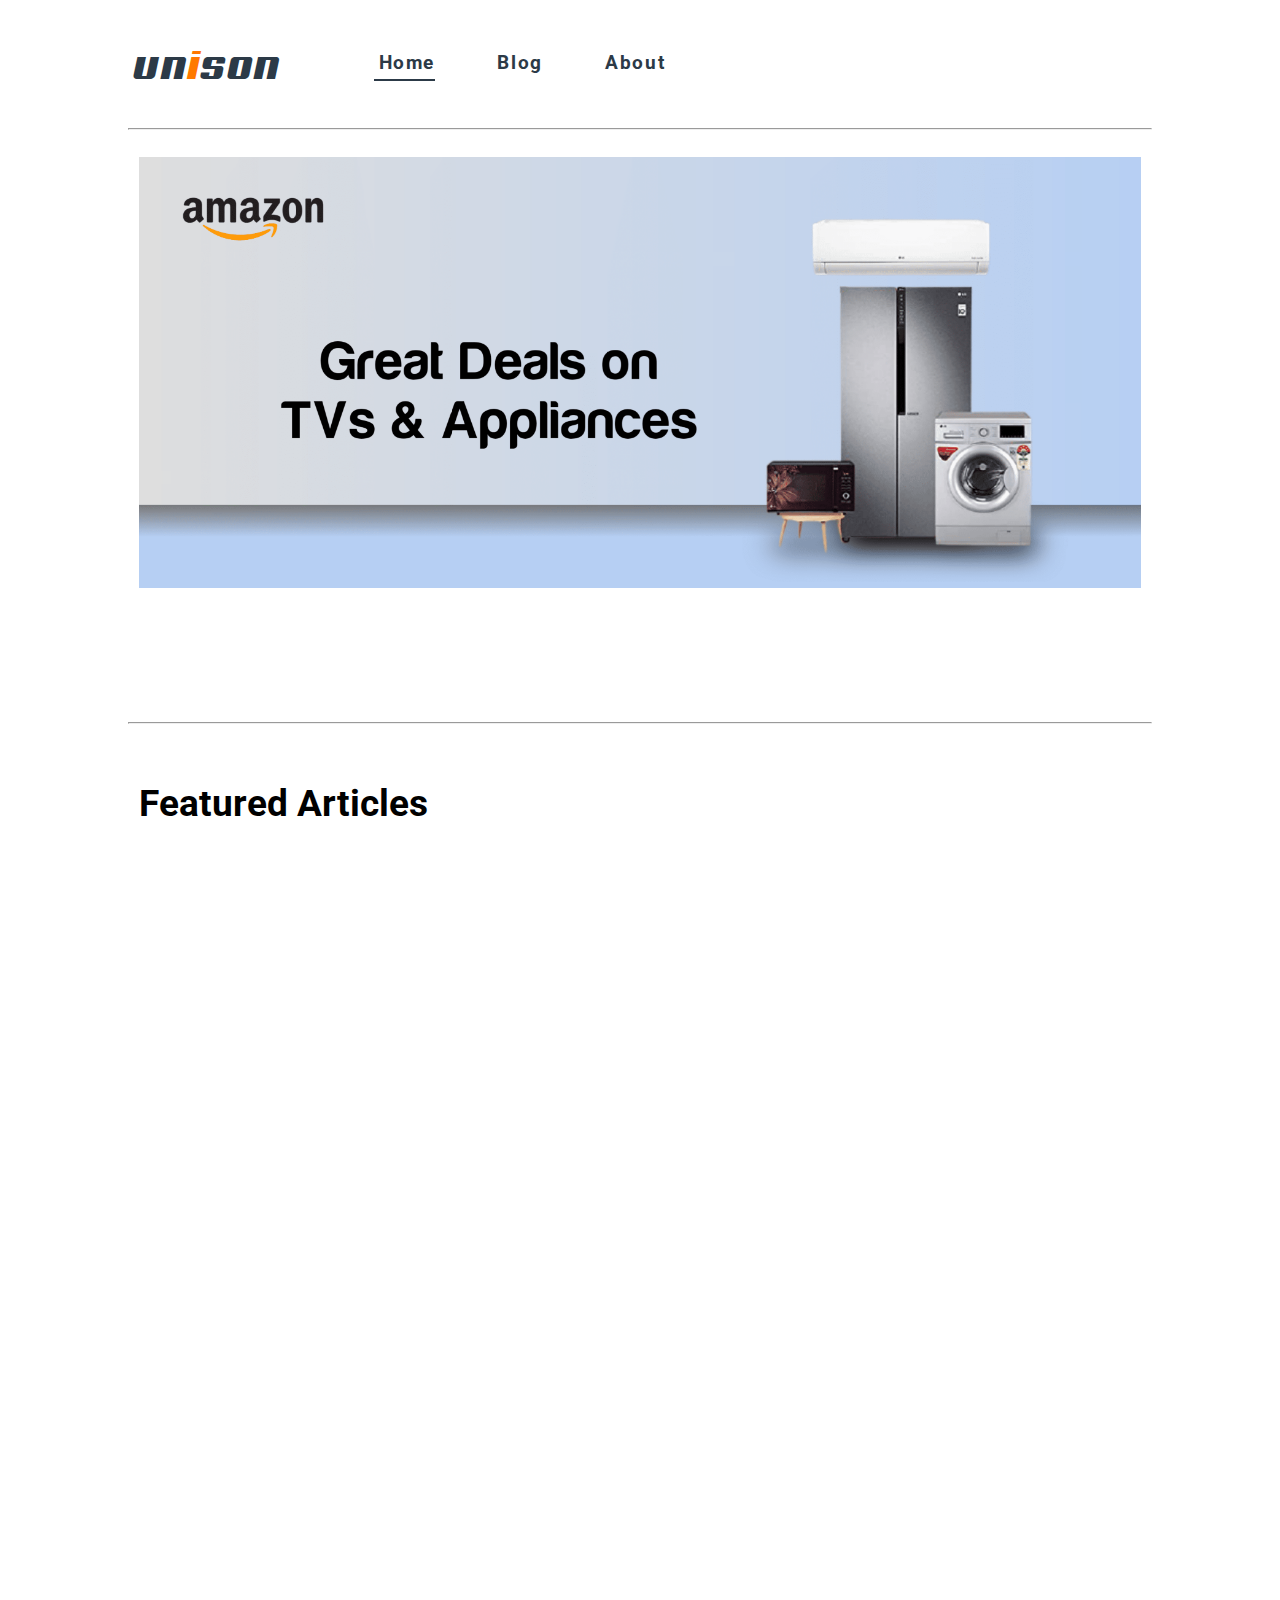
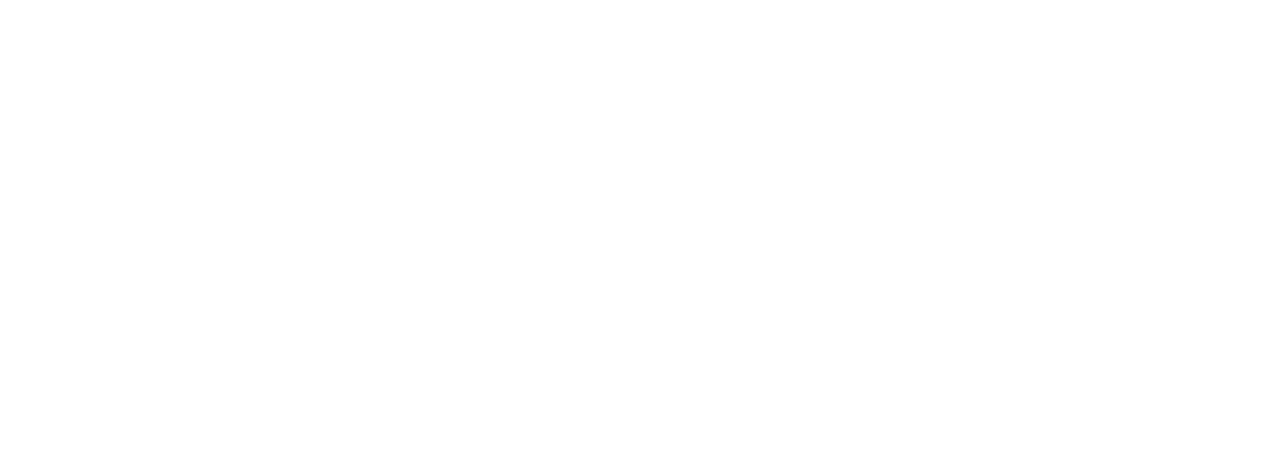
==== index.html @ 6be66cce "Add files via upload" ====
<!DOCTYPE html>
<html lang="en">

<head>
    <meta charset="UTF-8">
    <meta http-equiv="X-UA-Compatible" content="IE=edge">
    <meta name="viewport" content="width=device-width, initial-scale=1.0">
    <title>Unison || Home</title>
    <meta name="theme-color" content="#ff7900">
    <!-- Favicon -->
    <link rel="shortcut icon" href="images/logo.png" type="image/x-icon">
    <!-- CSS  -->
    <link rel="stylesheet" href="style/style.css">
    <!-- Link Swiper's CSS -->
    <link rel="stylesheet" href="https://unpkg.com/swiper/swiper-bundle.min.css" />
    <!-- Font Awesome cdn -->
    <link rel="stylesheet" href="https://use.fontawesome.com/releases/v5.15.4/css/all.css"
        integrity="sha384-DyZ88mC6Up2uqS4h/KRgHuoeGwBcD4Ng9SiP4dIRy0EXTlnuz47vAwmeGwVChigm" crossorigin="anonymous">
</head>

<body>

    <!-- Navigation bar  -->
    <nav class="navigation max_width_1 margin_auto margin_div">
        <div class="nav_left">
            <div class="header"> <a href="#" class="company_name">un<span>i</span>son</a></div>
            <input type="checkbox" id="openSideBarMenu">
            <label for="openSideBarMenu" class="sideBarIconToggle">
                <div class="spinner top_spinner"></div>
                <div class="spinner middle_spinner"></div>
                <div class="spinner bottom_spinner"></div>
            </label>
            <div id="sideBarMenu">

                <ul>
                    <li><a href="index.html" class="active"><i class="fas fa-home fa_icon"></i>home</a></li>
                    <li><a href="blog.html" class="inactive underline_hover"><i class="fas fa-blog fa_icon"></i>blog</a>
                    </li>
                    <li><a href="about.html" class="inactive underline_hover"><i
                                class="fas fa-address-card fa_icon"></i>about</a></li>
                </ul>
            </div>
        </div>
        <div class="nav_right">
            <div class="social_icons">
                <ul>
                    <li><a href="https://www.facebook.com/unison2/" target="_blank"><i
                                class="fab fa-facebook-square facebook"></i></a></li>
                    <li><a href="https://www.instagram.com/main_unison/" target="_blank"><i
                                class="fab fa-instagram instagram"></i></a></li>
                    <li><a href="https://twitter.com/main_unison" target="_blank"><i
                                class="fab fa-twitter twitter"></i></a>
                    </li>
                    <li><a href="https://www.youtube.com/channel/UC8-IPt68KgffmS6Lk6WALVA" target="_blank"><i
                                class="fab fa-youtube youtube"></i></a>
                    </li>
                </ul>
            </div>
        </div>
    </nav>

    <!-- hr after content section -->
    <div class="max_width_1 margin_auto margin_div">
        <hr>
    </div>

    <!-- Content section -->
    <main class="content max_width_1 margin_auto margin_div">
        <!-- Swiper -->
        <div class="swiper mySwiper">
            <div class="swiper-wrapper">

                <!-- Slider 1 -->

                <div class="swiper-slide">
                    <div class="swiper-slide">
                        <a href="https://amzn.to/3myiOqe" class="img_slider_anchor" target="_blank"><img
                                src="images/electronics.png" alt="Electronics home appliances"></a>
                    </div>
                </div>

                <!-- Slider 2 -->

                <div class="swiper-slide">
                    <div class="swiper-slide">
                        <a href="https://amzn.to/3DfegMo" class="img_slider_anchor" target="_blank"><img
                                src="images/mixture.png" alt="Blender and Juicer"></a>
                    </div>
                </div>

                <!-- Slider 3 -->
                <div class="swiper-slide">
                    <div class="swiper-slide">
                        <a href="https://amzn.to/3FgySFM" class="img_slider_anchor" target="_blank"><img
                                src="images/toys.png" alt="Juicer"></a>
                    </div>
                </div>
            </div>

        </div>
        <!-- <div class="swiper-button-next"></div>
                <div class="swiper-button-prev"></div> -->
        <!-- <div class="swiper-pagination"></div> -->
        <!-- </div> -->




    </main>

    <!-- hr after content section -->
    <div class="max_width_1 margin_auto margin_div">
        <hr>
    </div>

    <!-- Home Page article -->
    <div class="home_articles max_width_1 margin_auto font_fam_2 margin_div" id="main_articles_div">
        <h2 class="text_align_center">Featured Articles</h2>
        <!-- Article 1  -->
        <a href="article_html/sample.html" class="home_article">
            <div class="home_article_img">
                <img src="images/logo.png" alt="">
            </div>
            <div class="home_article_content font_fam_2" id="child_article_div">
                <h3>Article 1 Lorem ipsum dolor sit amet consectetur adipisicing.</h3>
                <p>Lorem, ipsum dolor sit amet consectetur adipisicing elit. Tempora voluptates nobis neque. Minima modi
                    odit et sed veniam reiciendis? Assumenda ad harum quo...</p>
                <p>Author: Admin</p>
                <span>26 Sept | <b>5 min read</b></span>
            </div>
        </a>

        <!-- Article 2  -->
        <a href="article_html/sample2.html" class="home_article">
            <div class="home_article_img">
                <img src="images/logo.png" alt="">
            </div>
            <div class="home_article_content font_fam_2" id="child_article_div">
                <h3>Article 2 Lorem ipsum dolor sit amet consectetur adipisicing.</h3>
                <p>Lorem, ipsum dolor sit amet consectetur adipisicing elit. Tempora voluptates nobis neque. Minima modi
                    odit et sed veniam reiciendis? Assumenda ad harum quo...</p>
                <p>Author: Admin</p>
                <span>26 Sept | <b>5 min read</b></span>
            </div>
        </a>

        <!-- Article 3  -->
        <a href="article_html/sample3.html" class="home_article">
            <div class="home_article_img">
                <img src="images/logo.png" alt="">
            </div>
            <div class="home_article_content font_fam_2" id="child_article_div">
                <h3>Article 3Lorem ipsum dolor sit amet consectetur adipisicing.</h3>
                <p>Lorem, ipsum dolor sit amet consectetur adipisicing elit. Tempora voluptates nobis neque. Minima modi
                    odit et sed veniam reiciendis? Assumenda ad harum quo...</p>
                <p>Author: Admin</p>
                <span>26 Sept | <b>5 min read</b></span>
            </div>
        </a>

        <!-- Article 4  -->
        <a href="article_html/sample2.html" class="home_article">
            <div class="home_article_img">
                <img src="images/logo.png" alt="">
            </div>
            <div class="home_article_content font_fam_2" id="child_article_div">
                <h3>Article 4 Lorem ipsum dolor sit amet consectetur adipisicing.</h3>
                <p>Lorem, ipsum dolor sit amet consectetur adipisicing elit. Tempora voluptates nobis neque. Minima modi
                    odit et sed veniam reiciendis? Assumenda ad harum quo...</p>
                <p>Author: Admin</p>
                <span>26 Sept | <b>5 min read</b></span>
            </div>
        </a>

        <!-- Show more -->
        <a href="blog.html" class="show_more">
            <button class="btn show_more_btn">Show More</button>
        </a>

    </div>

    <!-- hr after content section -->
    <div class="max_width_1 margin_auto margin_div">
        <hr>
    </div>

    <!-- Footer section -->
    <footer class="footer">
        <p class="font_fam_2">Copyright &copy; <a href="#"><b>UNISON</b></a> </p>
        <b>
            <p class="font_fam_2"><a href="mailto:mainunison@gmail.com" target="blank"> <i class="far fa-envelope"></i>
                    Send a mail</a></p>
        </b>

    </footer>
</body>


<!-- Swiper JS -->
<script src="https://unpkg.com/swiper/swiper-bundle.min.js"></script>

<!-- Initialize Swiper -->
<!-- <script src="javascript/script.js"></script> -->
<script src="javascript/slider.js"></script>

</html>
---- style/style.css ----
@import url("https://fonts.googleapis.com/css2?family=Baloo+Bhaina+2:wght@500&family=Poppins:wght@600&family=Roboto&family=Ubuntu:wght@500&display=swap");
@font-face {
  font-family: header_font;
  src: url(../fonts/Aero.ttf);
}

.max_width_1 {
  max-width: 80vw;
}

.max_width_2 {
  max-width: 60vw;
}

.margin_auto {
  margin: auto;
}

.margin_div {
  margin-top: 1rem;
  margin-bottom: 1rem;
}

.font_fam_1 {
  font-family: "Baloo Bhaina 2", cursive;
}

.font_fam_2 {
  font-family: "Roboto", sans-serif;
}

.active {
  border-bottom: 2px solid #2c3a47;
}

.inactive:hover {
  border-bottom: 2px solid #cdcdcd;
}

.form_input {
  padding: 9px 22px;
  font-size: 1rem;
  outline: none;
  margin: 0rem 0.7rem;
  font-family: "Roboto", sans-serif;
  border: 0.1rem solid #c7c7c7;
  border-radius: 1.3rem;
}

.form_input:focus {
  border: 0.1rem solid black;
}

.btn {
  padding: 8px 20px;
  font-family: "Roboto", sans-serif;
  font-size: 1rem;
  cursor: pointer;
  background-color: white;
  border: 0.1rem solid black;
  border-radius: 1.3rem;
  -webkit-transition: all 0.3s ease-in-out;
  transition: all 0.3s ease-in-out;
}

.btn:hover {
  background: #1e272e;
  color: white;
}

.fa_icon {
  margin-right: 0.3rem;
}

.facebook:hover {
  color: #4267b2;
}

.instagram:hover {
  color: #c13584;
}

.twitter:hover {
  color: #1da1f2;
}

.youtube:hover {
  color: #ff0000;
}

@media (min-width: 240px) and (max-width: 1200px) {
  body {
    font-size: 55%;
  }
  .max_width_1 {
    max-width: 100vw;
  }
  .max_width_2 {
    max-width: 100vw;
  }
  #openSideBarMenu {
    display: block;
  }
  .responsive_center_btn {
    -ms-flex-item-align: center;
        -ms-grid-row-align: center;
        align-self: center;
    margin-top: 2rem;
  }
  .text_align_center {
    text-align: center;
  }
  .navigation {
    margin: 0;
    padding-top: 0px;
    padding-bottom: 0px;
    padding-right: 0px;
    padding-left: 0px;
  }
  .navigation .popup_bg .popup .blog_search {
    position: relative;
    z-index: 200;
  }
  .header {
    background-color: #fff;
    width: 100vw;
    height: 5rem;
    position: fixed;
    top: 0;
    left: 0;
    z-index: 10;
    display: -webkit-box;
    display: -ms-flexbox;
    display: flex;
    -webkit-box-pack: center;
        -ms-flex-pack: center;
            justify-content: center;
    -webkit-box-align: center;
        -ms-flex-align: center;
            align-items: center;
  }
  #openSideBarMenu:checked ~ #sideBarMenu {
    -webkit-transform: translateX(0px);
            transform: translateX(0px);
  }
  .sideBarIconToggle {
    width: 1.5rem;
    height: 1.5rem;
    position: absolute;
    z-index: 20;
    top: 2rem;
    left: 1rem;
    cursor: pointer;
  }
  #sideBarMenu {
    height: 100%;
    position: fixed;
    left: 0;
    top: 0rem;
    width: 100vw;
    margin-top: 5rem;
    z-index: 10;
    background-color: #fff;
    -webkit-transform: translateX(-100%);
            transform: translateX(-100%);
    -webkit-transition: -webkit-transform 250ms ease-in-out;
    transition: -webkit-transform 250ms ease-in-out;
    transition: transform 250ms ease-in-out;
    transition: transform 250ms ease-in-out, -webkit-transform 250ms ease-in-out;
  }
  #sideBarMenu ul {
    -webkit-box-orient: vertical;
    -webkit-box-direction: normal;
        -ms-flex-direction: column;
            flex-direction: column;
    margin: 0;
    padding: 0;
  }
  #sideBarMenu ul li a {
    margin: 2rem 0rem;
    display: block;
  }
  .spinner {
    height: 3px;
    background: #1e272e;
    -webkit-transition: all 0.3s ease-out;
    transition: all 0.3s ease-out;
  }
  .middle_spinner,
  .bottom_spinner {
    margin-top: 3px;
  }
  #openSideBarMenu:checked ~ .sideBarIconToggle > .spinner.middle_spinner {
    opacity: 0;
  }
  #openSideBarMenu:checked ~ .sideBarIconToggle > .spinner.top_spinner {
    -webkit-transform: rotate(135deg);
            transform: rotate(135deg);
    margin-top: 0.5rem;
  }
  #openSideBarMenu:checked ~ .sideBarIconToggle > .spinner.bottom_spinner {
    -webkit-transform: rotate(-135deg);
            transform: rotate(-135deg);
    margin-top: -0.57rem;
  }
  .search_icon {
    display: block !important;
    z-index: 200;
    position: fixed;
    right: 0.6rem;
    top: 1.5rem;
  }
  .content {
    height: auto !important;
    padding: 0rem .2rem !important;
  }
  .content .swiper-slide {
    display: -webkit-box;
    display: -ms-flexbox;
    display: flex;
    -webkit-box-orient: vertical;
    -webkit-box-direction: reverse;
        -ms-flex-direction: column-reverse;
            flex-direction: column-reverse;
  }
  .content .swiper-slide .content_left h1 {
    text-align: center;
  }
  .home_articles .show_more {
    display: -webkit-box;
    display: -ms-flexbox;
    display: flex;
    -webkit-box-pack: center;
        -ms-flex-pack: center;
            justify-content: center;
    -webkit-box-align: center;
        -ms-flex-align: center;
            align-items: center;
  }
  .popup_bg {
    position: fixed;
    width: 100%;
    height: 100vh;
    top: 0;
    left: 0;
    background-color: rgba(30, 39, 46, 0.55);
    display: -webkit-box;
    display: -ms-flexbox;
    display: flex;
    -webkit-box-pack: center;
        -ms-flex-pack: center;
            justify-content: center;
    -webkit-box-align: center;
        -ms-flex-align: center;
            align-items: center;
    visibility: hidden;
    opacity: 0;
    -webkit-transition: all 0.5s ease-in-out;
    transition: all 0.5s ease-in-out;
  }
  .popup_bg .popup {
    position: relative;
    background-color: white;
    width: 90%;
    height: 25vh;
    display: -webkit-box;
    display: -ms-flexbox;
    display: flex;
    -webkit-box-pack: none;
        -ms-flex-pack: none;
            justify-content: none;
    -webkit-box-align: center;
        -ms-flex-align: center;
            align-items: center;
    -webkit-box-orient: vertical;
    -webkit-box-direction: normal;
        -ms-flex-direction: column;
            flex-direction: column;
    padding: 0.5rem;
    border-radius: 0.5rem;
  }
  .popup_bg .popup .blog_search {
    margin-top: 2rem;
  }
  .bg_active {
    visibility: visible;
    opacity: 1;
  }
  .popup_close {
    position: absolute;
    top: 0.8rem;
    right: 0.8rem;
    font-weight: bold;
    cursor: pointer;
    font-size: 1.2rem;
    display: block !important;
  }
}

@media (min-width: 240px) and (max-width: 550px) {
  .home_articles .home_article {
    display: -webkit-box;
    display: -ms-flexbox;
    display: flex;
    -webkit-box-orient: vertical;
    -webkit-box-direction: normal;
        -ms-flex-direction: column;
            flex-direction: column;
    padding: 2rem 1rem !important;
  }
  .hide_responsive {
    display: none;
  }
  .content_right img {
    height: 15rem !important;
  }
  .home_article_content h3, .home_article_content p {
    line-height: 1.5;
  }
}

.about {
  display: -webkit-box;
  display: -ms-flexbox;
  display: flex;
  -webkit-box-pack: center;
      -ms-flex-pack: center;
          justify-content: center;
  -webkit-box-align: center;
      -ms-flex-align: center;
          align-items: center;
  padding: 2rem;
  height: auto;
  width: 80vw;
  margin: auto;
  font-family: "Roboto", sans-serif;
}

.about .about_content {
  display: -webkit-box;
  display: -ms-flexbox;
  display: flex;
  -webkit-box-pack: center;
      -ms-flex-pack: center;
          justify-content: center;
  -webkit-box-align: normal;
      -ms-flex-align: normal;
          align-items: normal;
  -webkit-box-orient: vertical;
  -webkit-box-direction: normal;
      -ms-flex-direction: column;
          flex-direction: column;
  color: #1e272e;
}

.about .about_content h1,
.about .about_content h2,
.about .about_content h3 {
  font-size: 2rem;
  font-weight: 900;
}

.about .about_content li,
.about .about_content p {
  font-size: 1rem;
  line-height: 1.5;
}

.about .about_content p span {
  display: inline-block;
}

.about .about_content .social_icons ul {
  display: -webkit-box;
  display: -ms-flexbox;
  display: flex;
  -webkit-box-pack: start;
      -ms-flex-pack: start;
          justify-content: flex-start;
  -webkit-box-align: center;
      -ms-flex-align: center;
          align-items: center;
  padding-left: 0;
}

.about .about_content .social_icons ul li {
  list-style: none;
}

.about .about_content .social_icons ul li a {
  margin: 0rem 1rem;
  font-size: 2rem;
  color: #1e272e;
}

.about .about_content .social_icons ul li a i {
  -webkit-transition: all 0.2s ease-in-out;
  transition: all 0.2s ease-in-out;
}

.about .about_image img {
  height: 25rem;
}

.facebook:hover {
  color: #4267b2;
}

.instagram:hover {
  color: #c13584;
}

.twitter:hover {
  color: #1da1f2;
}

.youtube:hover {
  color: #ff0000;
}

@media (min-width: 240px) and (max-width: 1200px) {
  .about {
    -webkit-box-orient: vertical;
    -webkit-box-direction: reverse;
        -ms-flex-direction: column-reverse;
            flex-direction: column-reverse;
    width: 100vw;
  }
  .about_image img {
    height: 15rem !important;
  }
}

.swiper {
  width: 100%;
  height: 100%;
}

.swiper-slide {
  /* Center slide text vertically */
  display: -webkit-box;
  display: -ms-flexbox;
  display: flex;
  -webkit-box-pack: center;
      -ms-flex-pack: center;
          justify-content: center;
  -webkit-box-align: center;
      -ms-flex-align: center;
          align-items: center;
}

.swiper-slide img {
  display: block;
  width: 100%;
  height: 100%;
}

.content {
  height: 35rem;
  display: -webkit-box;
  display: -ms-flexbox;
  display: flex;
  -webkit-box-pack: none;
      -ms-flex-pack: none;
          justify-content: none;
  -webkit-box-align: none;
      -ms-flex-align: none;
          align-items: none;
  padding: 0.7rem;
}

.content .content_left {
  font-family: "Baloo Bhaina 2", cursive;
  display: -webkit-box;
  display: -ms-flexbox;
  display: flex;
  -webkit-box-pack: center;
      -ms-flex-pack: center;
          justify-content: center;
  -webkit-box-align: none;
      -ms-flex-align: none;
          align-items: none;
  -webkit-box-orient: vertical;
  -webkit-box-direction: normal;
      -ms-flex-direction: column;
          flex-direction: column;
}

.content .content_left h1 {
  font-size: 2.3rem;
  padding: 0rem;
  margin: 0rem;
  text-align: left;
}

.content .content_left p {
  font-size: 1.2rem;
  margin: 0rem;
  text-align: left;
}

.content .content_left .btn {
  width: 8rem;
}

.content .content_right {
  width: 50%;
  display: -webkit-box;
  display: -ms-flexbox;
  display: flex;
  -webkit-box-pack: center;
      -ms-flex-pack: center;
          justify-content: center;
  -webkit-box-align: center;
      -ms-flex-align: center;
          align-items: center;
}

.content .content_right img {
  height: 20rem;
  width: auto;
}

.img_slider_anchor {
  display: inline-block;
}

.blog_search::-webkit-input-placeholder {
  font-family: "FontAwesome";
}

.blog_search:-ms-input-placeholder {
  font-family: "FontAwesome";
}

.blog_search::-ms-input-placeholder {
  font-family: "FontAwesome";
}

.blog_search::placeholder {
  font-family: "FontAwesome";
}

.blog_search {
  font-family: "Roboto", sans-serif;
}

body {
  margin: 0;
  height: 2000px;
}

.icon-bar {
  position: fixed;
  top: 50%;
  -webkit-transform: translateY(-50%);
          transform: translateY(-50%);
}

.icon-bar a {
  display: block;
  text-align: center;
  padding: 16px;
  -webkit-transition: all 0.3s ease;
  transition: all 0.3s ease;
  color: white;
  font-size: 20px;
  -webkit-transition: all .3s ease;
  transition: all .3s ease;
}

.icon-bar a:hover {
  background-color: #1e272e;
}

.blog_page_facebook {
  background: #3B5998;
  color: white;
}

.blog_page_twitter {
  background: #55ACEE;
  color: white;
}

.blog_page_google {
  background: #dd4b39;
  color: white;
}

.blog_page_linkedin {
  background: #007bb5;
  color: white;
}

.blog_page_youtube {
  background: #bb0000;
  color: white;
}

.blog_page_content {
  margin-left: 75px;
  font-size: 30px;
}

/* Content */
body {
  overflow-x: hidden;
  scroll-behavior: smooth;
}

.article_content_page {
  padding: 1rem 5.625rem;
  font-family: "Roboto", sans-serif;
}

.article_content_page h1 {
  font-family: "Poppins", sans-serif;
  font-size: 3.5rem;
}

.article_content_page p {
  line-height: 1.9;
  font-size: 1rem;
}

.article_content_page img {
  max-height: 31.25rem;
  max-width: 18.125rem;
}

/* Share Buttons */
.share-btn-container {
  background: #fff;
  display: -webkit-box;
  display: -ms-flexbox;
  display: flex;
  -webkit-box-orient: vertical;
  -webkit-box-direction: normal;
      -ms-flex-direction: column;
          flex-direction: column;
  padding: 1rem;
  -webkit-box-shadow: 0 0.25rem 0.5rem rgba(0, 0, 0, 0.3);
          box-shadow: 0 0.25rem 0.5rem rgba(0, 0, 0, 0.3);
  position: fixed;
  top: 50%;
  -webkit-transform: translateY(-50%);
          transform: translateY(-50%);
}

.share-btn-container a i {
  font-size: 2rem;
}

.share-btn-container a {
  margin: 0.75rem 0;
  -webkit-transition: 500ms;
  transition: 500ms;
}

.share-btn-container a:hover {
  -webkit-transform: scale(1.2);
          transform: scale(1.2);
}

.share-btn-container .fa-facebook {
  color: #3b5998;
}

.share-btn-container .fa-twitter {
  color: #1da1f2;
}

.share-btn-container .fa-linkedin {
  color: #0077b5;
}

.share-btn-container .fa-pinterest {
  color: #bd081c;
}

.share-btn-container .fa-whatsapp {
  color: #25d366;
}

.scrollBtn {
  position: fixed;
  right: 4rem;
  bottom: 5rem;
  font-size: 1.5rem;
  cursor: pointer;
  padding: .7rem 1rem;
  border-radius: 50%;
  opacity: .8;
}

/* Media Queries for article pages*/
@media (max-width: 550px) {
  .article_content_page {
    padding: .5rem 1rem;
    padding-bottom: 4rem;
  }
  .article_content_page h1 {
    text-align: center;
    font-size: 3rem;
    margin-top: 0rem;
  }
  .share-btn-container {
    -webkit-transform: unset;
            transform: unset;
    top: unset;
    left: 0;
    bottom: 0;
    width: 100%;
    -webkit-box-orient: horizontal;
    -webkit-box-direction: normal;
        -ms-flex-direction: row;
            flex-direction: row;
    -webkit-box-shadow: 0.25rem 0 0.5rem rgba(0, 0, 0, 0.3);
            box-shadow: 0.25rem 0 0.5rem rgba(0, 0, 0, 0.3);
    padding: 1rem 0;
    -webkit-box-pack: center;
        -ms-flex-pack: center;
            justify-content: center;
  }
  .share-btn-container a {
    margin: 0 1rem;
  }
  .scrollBtn {
    position: fixed;
    right: 0.7rem;
    bottom: 5rem;
  }
}

* {
  -webkit-box-sizing: border-box;
          box-sizing: border-box;
}

body,
html {
  overflow-x: hidden;
  height: 100%;
}

::-moz-selection {
  color: #ff7900;
}

::selection {
  color: #ff7900;
}

body {
  font-size: 62.5%;
  margin: 0;
  padding: 0;
}

#openSideBarMenu {
  display: none;
}

.navigation {
  height: 6rem;
  display: -webkit-box;
  display: -ms-flexbox;
  display: flex;
  -webkit-box-pack: justify;
      -ms-flex-pack: justify;
          justify-content: space-between;
  -webkit-box-align: center;
      -ms-flex-align: center;
          align-items: center;
  font-family: "Baloo Bhaina 2", cursive;
  padding: 0.4rem;
}

.navigation .nav_left {
  display: -webkit-box;
  display: -ms-flexbox;
  display: flex;
  -webkit-box-pack: center;
      -ms-flex-pack: center;
          justify-content: center;
  -webkit-box-align: center;
      -ms-flex-align: center;
          align-items: center;
}

.navigation .nav_left a {
  font-size: 2.5rem;
  font-family: header_font;
  text-decoration: none;
  color: #2c3a47;
  letter-spacing: 0.1rem;
}

.navigation .nav_left a span {
  color: #ff7900;
}

.navigation .nav_left ul {
  display: -webkit-box;
  display: -ms-flexbox;
  display: flex;
  -webkit-box-pack: center;
      -ms-flex-pack: center;
          justify-content: center;
  -webkit-box-align: center;
      -ms-flex-align: center;
          align-items: center;
  margin: 0rem 1.5rem;
}

.navigation .nav_left ul li {
  list-style: none;
  padding: 0rem 1rem;
}

.navigation .nav_left ul li a {
  text-decoration: none;
  margin: 0rem 0.8rem;
  text-transform: capitalize;
  font-family: "Roboto", sans-serif;
  color: #2c3a47;
  letter-spacing: 0.1rem;
  font-size: 1.2rem;
  font-weight: bold;
  padding-bottom: 0.3rem;
  -webkit-transition: all 0.3s ease;
  transition: all 0.3s ease;
}

.navigation .nav_left ul li a i:hover {
  color: black;
}

.navigation .nav_left ul li a:hover {
  color: black;
}

.navigation .nav_right .search_icon {
  display: none;
}

.navigation .nav_right .social_icons ul {
  display: -webkit-box;
  display: -ms-flexbox;
  display: flex;
  -webkit-box-pack: center;
      -ms-flex-pack: center;
          justify-content: center;
  -ms-flex-line-pack: center;
      align-content: center;
}

.navigation .nav_right .social_icons ul li {
  list-style: none;
}

.navigation .nav_right .social_icons ul li a {
  margin: 0rem 1rem;
  font-size: 2rem;
  color: #1e272e;
}

.navigation .nav_right .social_icons ul li a i {
  -webkit-transition: all 0.3s ease-in-out;
  transition: all 0.3s ease-in-out;
}

.navigation .nav_right .search_btn {
  background-color: #1e272e;
  color: white;
}

.navigation .nav_right .search_btn:hover {
  color: #1e272e;
  background: white;
}

.popup_close {
  display: none;
}

.home_articles {
  height: auto;
  padding: 0.7rem;
}

.home_articles h2 {
  font-size: 2.3rem;
}

.home_articles .home_article {
  display: -webkit-box;
  display: -ms-flexbox;
  display: flex;
  padding: 2rem;
  text-decoration: none;
  color: black;
  -webkit-transition: all 0.1s ease-in;
  transition: all 0.1s ease-in;
}

.home_articles .home_article:hover {
  -webkit-box-shadow: 0 4px 8px 0 rgba(0, 0, 0, 0.2), 0 6px 20px 0 rgba(0, 0, 0, 0.19);
          box-shadow: 0 4px 8px 0 rgba(0, 0, 0, 0.2), 0 6px 20px 0 rgba(0, 0, 0, 0.19);
}

.home_articles .home_article .home_article_img {
  -ms-flex-item-align: center;
      -ms-grid-row-align: center;
      align-self: center;
}

.home_articles .home_article .home_article_img img {
  height: 8rem;
}

.home_articles .home_article .home_article_content {
  -ms-flex-item-align: center;
      -ms-grid-row-align: center;
      align-self: center;
  padding: 0rem 2rem;
}

.home_articles .home_article .home_article_content h3 {
  font-size: 1.2rem;
}

.home_articles .home_article .home_article_content p,
.home_articles .home_article .home_article_content span {
  font-size: 1rem;
  line-height: 1.5;
}

.home_articles .show_more {
  color: #1e272e;
  text-decoration: none;
  margin-top: 2rem;
}

.home_articles .show_more .show_more_btn {
  margin-top: 1rem;
}

.home_articles .show_more .show_more_btn:hover {
  color: white;
  background-color: #1e272e;
}

.footer {
  height: 6rem;
  color: #272727;
  display: -webkit-box;
  display: -ms-flexbox;
  display: flex;
  -webkit-box-pack: center;
      -ms-flex-pack: center;
          justify-content: center;
  -webkit-box-align: center;
      -ms-flex-align: center;
          align-items: center;
  -webkit-box-orient: vertical;
  -webkit-box-direction: normal;
      -ms-flex-direction: column;
          flex-direction: column;
}

.footer p {
  font-size: 1rem;
  margin: 0.5rem;
}

.footer p a {
  color: black;
  text-decoration: none;
}

.footer p a .far {
  font-size: 1.2rem;
}

.footer p a:hover {
  text-decoration: underline;
}
/*# sourceMappingURL=style.css.map */
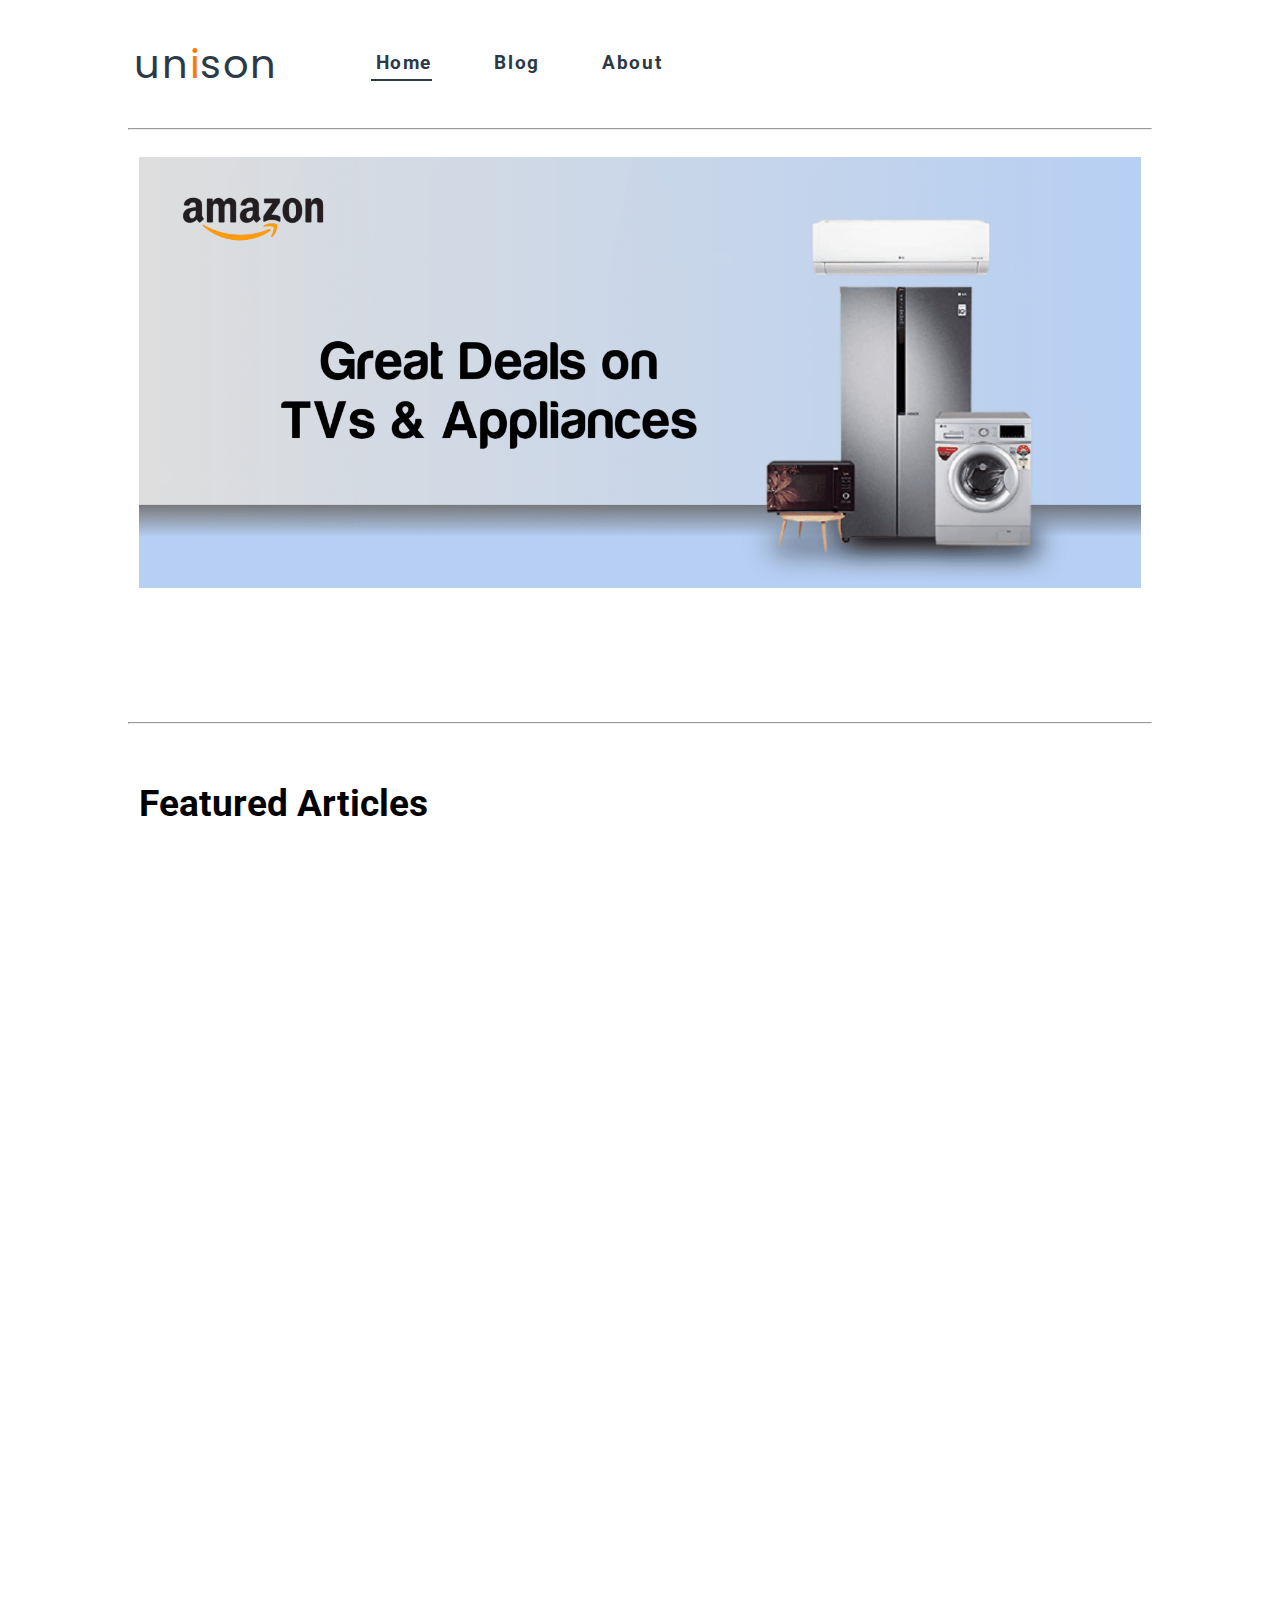
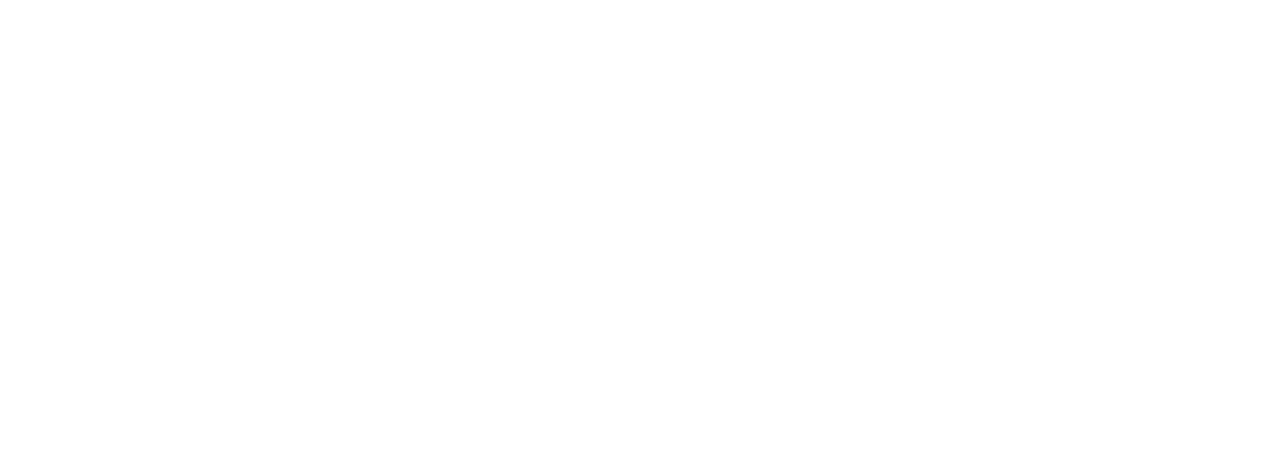
==== commit 606ce2dc: "Update index.html" ====
--- a/index.html
+++ b/index.html
@@ -6,9 +6,8 @@
     <meta http-equiv="X-UA-Compatible" content="IE=edge">
     <meta name="viewport" content="width=device-width, initial-scale=1.0">
     <title>Unison || Home</title>
-    <meta name="theme-color" content="#ff7900">
-    <!-- Favicon -->
-    <link rel="shortcut icon" href="images/logo.png" type="image/x-icon">
+
+    <!-- Necessary tags  -->
     <!-- CSS  -->
     <link rel="stylesheet" href="style/style.css">
     <!-- Link Swiper's CSS -->
@@ -16,6 +15,47 @@
     <!-- Font Awesome cdn -->
     <link rel="stylesheet" href="https://use.fontawesome.com/releases/v5.15.4/css/all.css"
         integrity="sha384-DyZ88mC6Up2uqS4h/KRgHuoeGwBcD4Ng9SiP4dIRy0EXTlnuz47vAwmeGwVChigm" crossorigin="anonymous">
+    <!-- Favicon -->
+    <link rel="shortcut icon" href="favicon.png" type="image/x-icon">
+    <!-- Theme color  -->
+    <meta name="theme-color" content="#ff7900">
+
+
+    <!-- All important meta tags for SEO  -->
+
+    <!-- HTML Meta Tags -->
+    <title>Committed to simplifying e-commerce for you!!!</title>
+    <meta name="description"
+        content="At Unison we write articles about the offers on the e-commerce platforms so that you can make most of the offers, we select the product that fits your personality.">
+
+    <!-- Facebook Meta Tags -->
+    <meta property="og:url" content="https://unisonweb.netlify.app/">
+    <meta property="og:type" content="website">
+    <meta property="og:title" content="Committed to simplifying e-commerce for you!!!">
+    <meta property="og:description"
+        content="At Unison we write articles about the offers on the e-commerce platforms so that you can make most of the offers, we select the product that fits your personality.">
+    <meta property="og:image"
+        content="https://scontent.fbom4-2.fna.fbcdn.net/v/t39.30808-6/241194850_114610044316230_4821732176566187251_n.jpg?_nc_cat=103&ccb=1-5&_nc_sid=e3f864&_nc_ohc=InTFp_KviBEAX-do3oA&_nc_ht=scontent.fbom4-2.fna&oh=57b57043ecafef1f9e974b4fab79d7e7&oe=616DEA3C">
+
+    <!-- Twitter Meta Tags -->
+    <meta name="twitter:card" content="summary_large_image">
+    <meta property="twitter:domain" content="unisonweb.netlify.app">
+    <meta property="twitter:url" content="https://unisonweb.netlify.app/">
+    <meta name="twitter:title" content="Committed to simplifying e-commerce for you!!!">
+    <meta name="twitter:description"
+        content="At Unison we write articles about the offers on the e-commerce platforms so that you can make most of the offers, we select the product that fits your personality.">
+    <meta name="twitter:image"
+        content="https://scontent.fbom4-2.fna.fbcdn.net/v/t39.30808-6/241194850_114610044316230_4821732176566187251_n.jpg?_nc_cat=103&ccb=1-5&_nc_sid=e3f864&_nc_ohc=InTFp_KviBEAX-do3oA&_nc_ht=scontent.fbom4-2.fna&oh=57b57043ecafef1f9e974b4fab79d7e7&oe=616DEA3C">
+
+    <!-- Meta Tags Generated via https://www.opengraph.xyz -->
+
+    <!-- All verification tags  -->
+
+    <!-- Google verification tag  -->
+    <meta name="google-site-verification" content="PzPlPDq-4ECaoZ4iN3tGJTCeJTTHN2AqEAPtrd4xA6I" />
+    <!-- Pinterest veriification meta tag -->
+    <meta name="p:domain_verify" content="7bb229046f399baaa0748f13550b415d" />
+
 </head>
 
 <body>
@@ -84,7 +124,8 @@
                 <div class="swiper-slide">
                     <div class="swiper-slide">
                         <a href="https://amzn.to/3DfegMo" class="img_slider_anchor" target="_blank"><img
-                                src="images/mixture.png" alt="Blender and Juicer"></a>
+                                src="images/mixture.png" alt="Get huge discounts on kitchen appliances and home decors on Amazon, Amazon's Great Indian festival.
+                                Blenders, Mixture, Dishes"></a>
                     </div>
                 </div>
 
@@ -92,9 +133,19 @@
                 <div class="swiper-slide">
                     <div class="swiper-slide">
                         <a href="https://amzn.to/3FgySFM" class="img_slider_anchor" target="_blank"><img
-                                src="images/toys.png" alt="Juicer"></a>
+                                src="images/toys.png" alt="Get an exciting offer on Amazon's Great Indian Festival on the books, toys, gaming, and a lot more.
+                                Kid toys, Kid's toys"></a>
                     </div>
                 </div>
+
+                <!-- Slider 4  -->
+                <!-- <div class="swiper-slide">
+                    <div class="swiper-slide">
+                        <a href="https://amzn.to/3FgySFM" class="img_slider_anchor" target="_blank"><img
+                                src="images/stainless-steel.png" alt="Get an exciting offer on Amazon's Great Indian Festival on the stainless steel and a lot more.
+                                Stainless steel, water bottle, thermous"></a>
+                    </div>
+                </div> -->
             </div>
 
         </div>
@@ -186,7 +237,8 @@
 
     <!-- Footer section -->
     <footer class="footer">
-        <p class="font_fam_2">Copyright &copy; <a href="#"><b>UNISON</b></a> </p>
+        <p class="font_fam_2">Copyright &copy; <a href="https://www.instagram.com/1abhi6/" target="blank"><b>ABHISHEK
+                    UNISON</b></a> </p>
         <b>
             <p class="font_fam_2"><a href="mailto:mainunison@gmail.com" target="blank"> <i class="far fa-envelope"></i>
                     Send a mail</a></p>
@@ -200,7 +252,6 @@
 <script src="https://unpkg.com/swiper/swiper-bundle.min.js"></script>
 
 <!-- Initialize Swiper -->
-<!-- <script src="javascript/script.js"></script> -->
 <script src="javascript/slider.js"></script>
 
-</html>+</html>
--- a/style/style.css
+++ b/style/style.css
@@ -1,9 +1,5 @@
 @import url("https://fonts.googleapis.com/css2?family=Baloo+Bhaina+2:wght@500&family=Poppins:wght@600&family=Roboto&family=Ubuntu:wght@500&display=swap");
-@font-face {
-  font-family: header_font;
-  src: url(../fonts/Aero.ttf);
-}
-
+@import url("https://fonts.googleapis.com/css2?family=Poppins:wght@900&display=swap");
 .max_width_1 {
   max-width: 80vw;
 }
@@ -45,10 +41,14 @@
   font-family: "Roboto", sans-serif;
   border: 0.1rem solid #c7c7c7;
   border-radius: 1.3rem;
+  width: 65%;
+  -webkit-transition: all .3s ease-in-out;
+  transition: all .3s ease-in-out;
 }
 
 .form_input:focus {
   border: 0.1rem solid black;
+  width: 100%;
 }
 
 .btn {
@@ -212,7 +212,7 @@
   }
   .content {
     height: auto !important;
-    padding: 0rem .2rem !important;
+    padding: 0rem 0.2rem !important;
   }
   .content .swiper-slide {
     display: -webkit-box;
@@ -280,7 +280,7 @@
     border-radius: 0.5rem;
   }
   .popup_bg .popup .blog_search {
-    margin-top: 2rem;
+    margin-top: 3rem;
   }
   .bg_active {
     visibility: visible;
@@ -314,8 +314,18 @@
   .content_right img {
     height: 15rem !important;
   }
-  .home_article_content h3, .home_article_content p {
+  .home_article_content h3,
+  .home_article_content p {
     line-height: 1.5;
+  }
+}
+
+@media (min-width: 240px) and (max-width: 1200px) {
+  .form_input {
+    width: 55%;
+  }
+  .form_input:focus {
+    width: 90%;
   }
 }
 
@@ -671,8 +681,8 @@
   color: #1da1f2;
 }
 
-.share-btn-container .fa-linkedin {
-  color: #0077b5;
+.share-btn-container .fa-telegram {
+  color: #0088CC;
 }
 
 .share-btn-container .fa-pinterest {
@@ -791,7 +801,7 @@
 
 .navigation .nav_left a {
   font-size: 2.5rem;
-  font-family: header_font;
+  font-family: "Poppins", sans-serif;
   text-decoration: none;
   color: #2c3a47;
   letter-spacing: 0.1rem;
@@ -987,4 +997,4 @@
 .footer p a:hover {
   text-decoration: underline;
 }
-/*# sourceMappingURL=style.css.map */+/*# sourceMappingURL=style.css.map */
